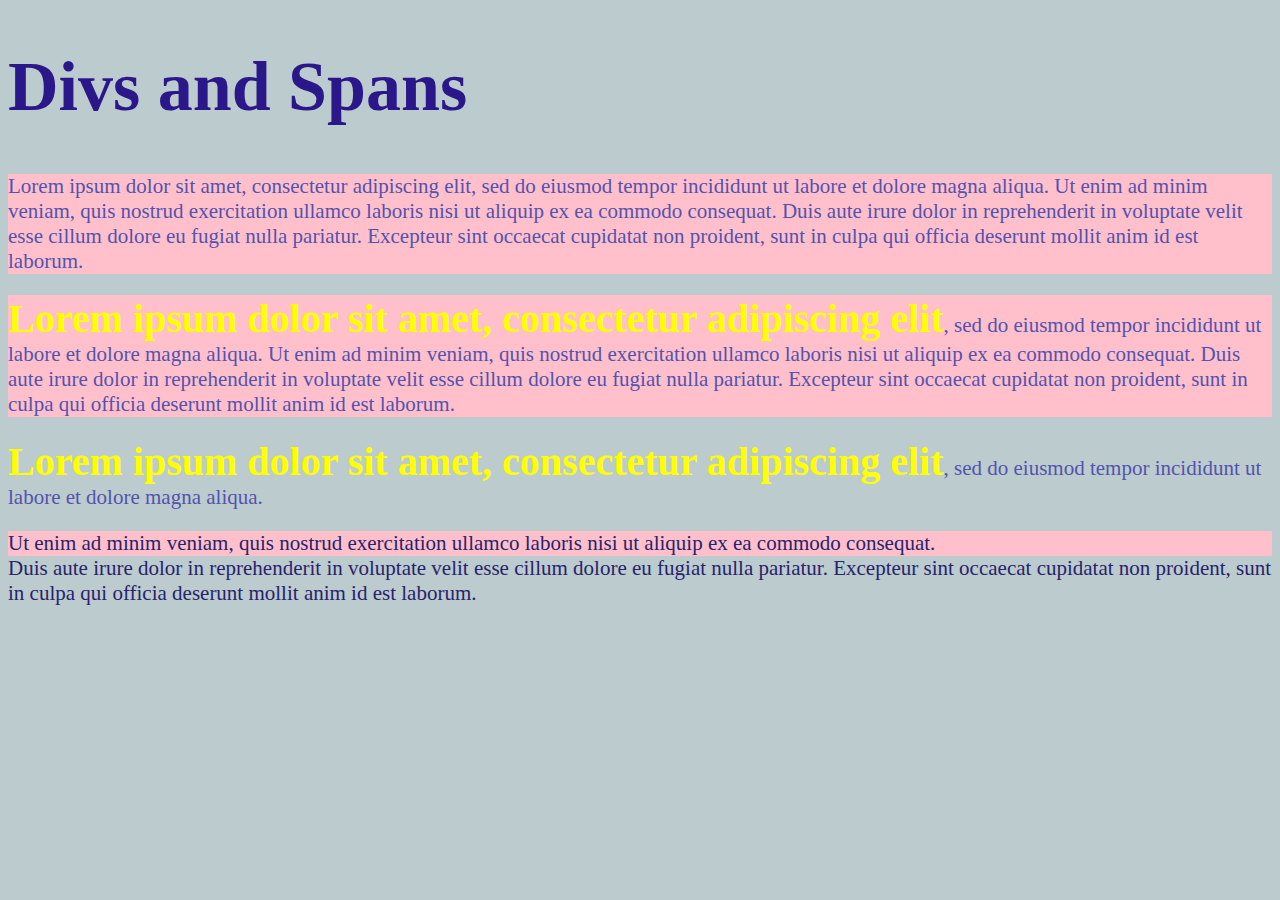
==== div-spans.html @ a56a695f "learning" ====
<!DOCTYPE html>
<html>
    <head>
        <title>My First Website</title>
        <link rel="stylesheet" href="css/style.css">        
    </head>
    <h1>Divs and Spans</h1>
    <div>
        <p>Lorem ipsum dolor sit amet, consectetur adipiscing elit, sed do eiusmod tempor incididunt ut labore et dolore magna aliqua. Ut enim ad minim veniam, quis nostrud exercitation ullamco laboris nisi ut aliquip ex ea commodo consequat. Duis aute irure dolor in reprehenderit in voluptate velit esse cillum dolore eu fugiat nulla pariatur. Excepteur sint occaecat cupidatat non proident, sunt in culpa qui officia deserunt mollit anim id est laborum.</p>
    </div>
    <div>
        <p><span>Lorem ipsum dolor sit amet, consectetur adipiscing elit</span>, sed do eiusmod tempor incididunt ut labore et dolore magna aliqua. Ut enim ad minim veniam, quis nostrud exercitation ullamco laboris nisi ut aliquip ex ea commodo consequat. Duis aute irure dolor in reprehenderit in voluptate velit esse cillum dolore eu fugiat nulla pariatur. Excepteur sint occaecat cupidatat non proident, sunt in culpa qui officia deserunt mollit anim id est laborum.</p>
    </div>

    <p><span>Lorem ipsum dolor sit amet, consectetur adipiscing elit</span>, sed do eiusmod tempor incididunt ut labore et dolore magna aliqua. <div> Ut enim ad minim veniam, quis nostrud exercitation ullamco laboris nisi ut aliquip ex ea commodo consequat.</div> Duis aute irure dolor in reprehenderit in voluptate velit esse cillum dolore eu fugiat nulla pariatur. Excepteur sint occaecat cupidatat non proident, sunt in culpa qui officia deserunt mollit anim id est laborum.</p>

</html>
---- css/style.css ----
body{
    background-color: #bccbce;
    color: #28236b;
    font-size: 21px;
}

p{
    color: rgb(83, 83, 173);
}

h1{
    font-size: 70px;
    color: rgb(42, 23, 138);
}

div{
    background:pink;
}

span{
    color: yellow;
    font-size: 40px;
    font-weight: bold;
}
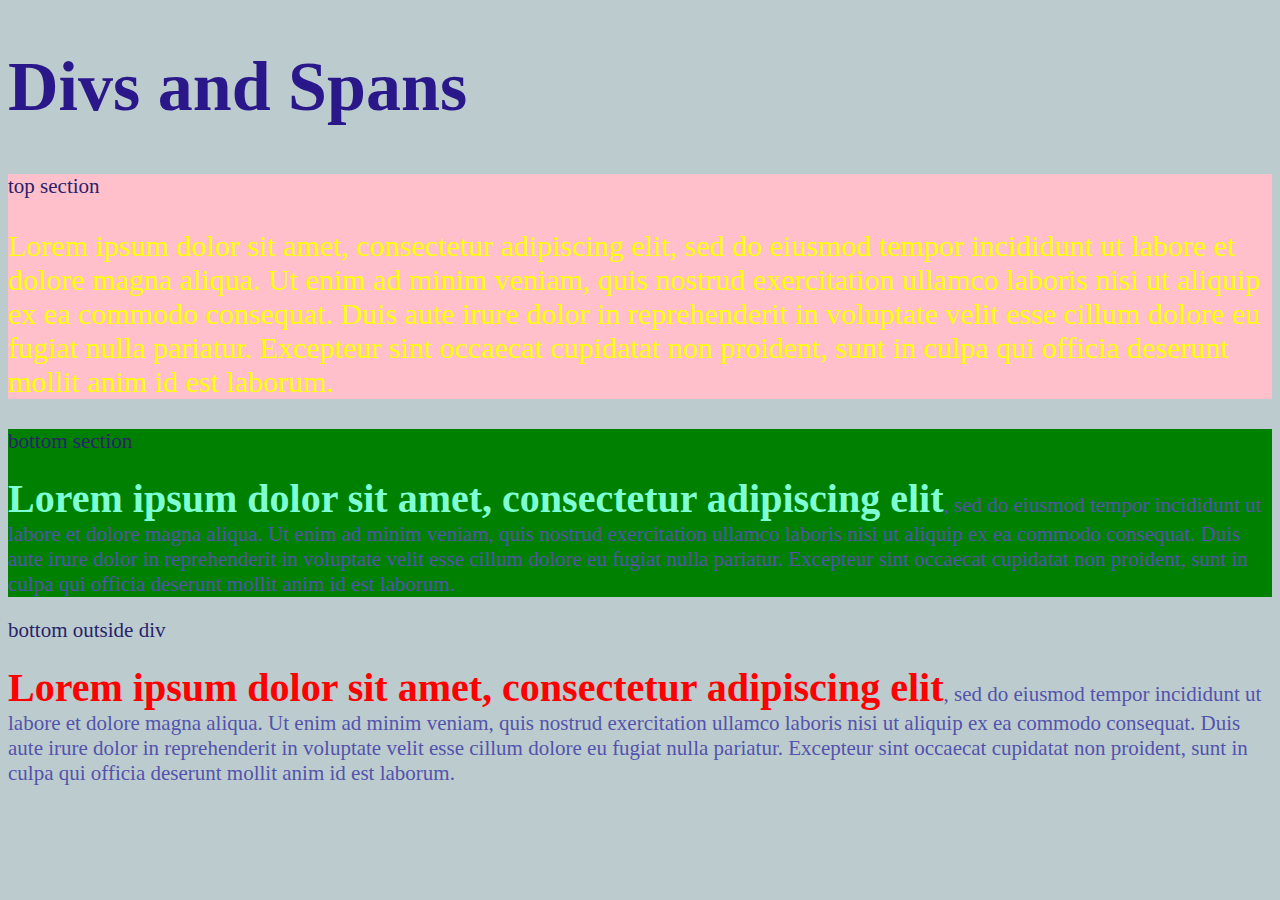
==== commit ccfd4744: "updating first website" ====
--- a/div-spans.html
+++ b/div-spans.html
@@ -5,13 +5,16 @@
         <link rel="stylesheet" href="css/style.css">        
     </head>
     <h1>Divs and Spans</h1>
-    <div>
-        <p>Lorem ipsum dolor sit amet, consectetur adipiscing elit, sed do eiusmod tempor incididunt ut labore et dolore magna aliqua. Ut enim ad minim veniam, quis nostrud exercitation ullamco laboris nisi ut aliquip ex ea commodo consequat. Duis aute irure dolor in reprehenderit in voluptate velit esse cillum dolore eu fugiat nulla pariatur. Excepteur sint occaecat cupidatat non proident, sunt in culpa qui officia deserunt mollit anim id est laborum.</p>
+    <div id="top-section">
+        top section
+        <p class="intro">Lorem ipsum dolor sit amet, consectetur adipiscing elit, sed do eiusmod tempor incididunt ut labore et dolore magna aliqua. Ut enim ad minim veniam, quis nostrud exercitation ullamco laboris nisi ut aliquip ex ea commodo consequat. Duis aute irure dolor in reprehenderit in voluptate velit esse cillum dolore eu fugiat nulla pariatur. Excepteur sint occaecat cupidatat non proident, sunt in culpa qui officia deserunt mollit anim id est laborum.</p>
     </div>
-    <div>
-        <p><span>Lorem ipsum dolor sit amet, consectetur adipiscing elit</span>, sed do eiusmod tempor incididunt ut labore et dolore magna aliqua. Ut enim ad minim veniam, quis nostrud exercitation ullamco laboris nisi ut aliquip ex ea commodo consequat. Duis aute irure dolor in reprehenderit in voluptate velit esse cillum dolore eu fugiat nulla pariatur. Excepteur sint occaecat cupidatat non proident, sunt in culpa qui officia deserunt mollit anim id est laborum.</p>
+    <div id="bottom-section">
+        bottom section
+        <p><span class="highlight">Lorem ipsum dolor sit amet, consectetur adipiscing elit</span>, sed do eiusmod tempor incididunt ut labore et dolore magna aliqua. Ut enim ad minim veniam, quis nostrud exercitation ullamco laboris nisi ut aliquip ex ea commodo consequat. Duis aute irure dolor in reprehenderit in voluptate velit esse cillum dolore eu fugiat nulla pariatur. Excepteur sint occaecat cupidatat non proident, sunt in culpa qui officia deserunt mollit anim id est laborum.</p>
     </div>
 
-    <p><span>Lorem ipsum dolor sit amet, consectetur adipiscing elit</span>, sed do eiusmod tempor incididunt ut labore et dolore magna aliqua. <div> Ut enim ad minim veniam, quis nostrud exercitation ullamco laboris nisi ut aliquip ex ea commodo consequat.</div> Duis aute irure dolor in reprehenderit in voluptate velit esse cillum dolore eu fugiat nulla pariatur. Excepteur sint occaecat cupidatat non proident, sunt in culpa qui officia deserunt mollit anim id est laborum.</p>
+    bottom outside div
+    <p><span class="accent-color">Lorem ipsum dolor sit amet, consectetur adipiscing elit</span>, sed do eiusmod tempor incididunt ut labore et dolore magna aliqua. Ut enim ad minim veniam, quis nostrud exercitation ullamco laboris nisi ut aliquip ex ea commodo consequat. Duis aute irure dolor in reprehenderit in voluptate velit esse cillum dolore eu fugiat nulla pariatur. Excepteur sint occaecat cupidatat non proident, sunt in culpa qui officia deserunt mollit anim id est laborum.</p>
 
 </html>--- a/css/style.css
+++ b/css/style.css
@@ -13,12 +13,53 @@
     color: rgb(42, 23, 138);
 }
 
-div{
-    background:pink;
-}
-
 span{
     color: yellow;
     font-size: 40px;
     font-weight: bold;
+}
+
+#top-section {
+    background: pink;
+}
+
+#bottom-section{
+    background: green;
+}
+
+.intro{
+    font-size: 30px;
+    color: yellow;
+}
+
+.highlight {
+    color: aquamarine;
+}
+
+.accent-color {
+    color: red
+}
+
+/* the CSS box model */
+
+/*  Margin: empty space around my element
+    Border: a border / stroke / around my element
+    Padding: empty space with background around my element
+
+    all of these add on top of the width and height
+*/
+
+.box {
+    background:pink;
+    width: 300px;
+    margin: 50px;
+
+    border-left-width: 5px;
+    border-left-color: red;
+    border-left-style: solid;
+
+    border-right-width: 10px;
+    border-right-style: groove;
+    border-right-color: green;
+    padding: 50px 100px 300px 25px; /*top right bottom left*/
 }